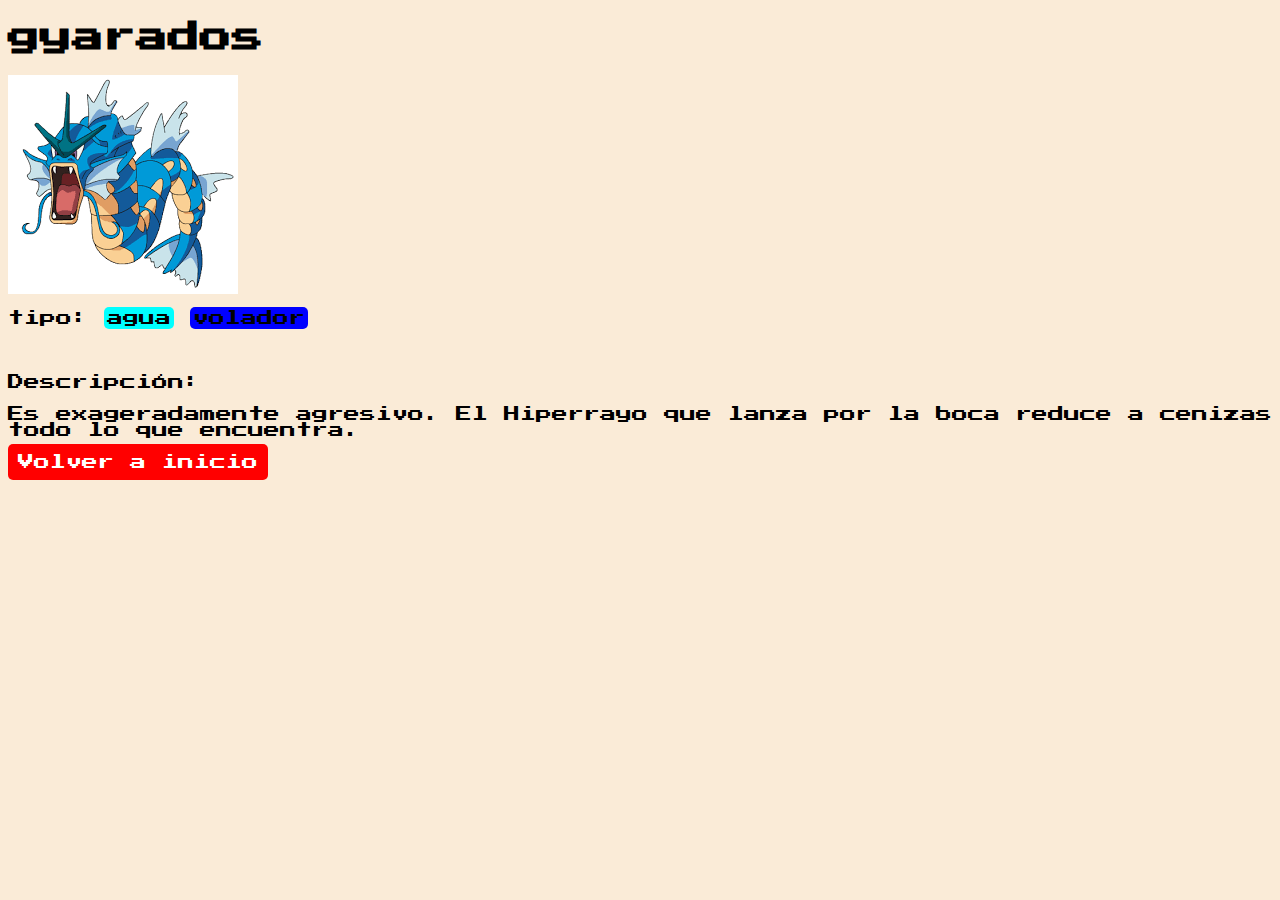
==== view/gyarados.html @ 0a39e210 "first commit" ====
<!DOCTYPE html>
<html lang="en">

<head>
    <meta charset="UTF-8">
    <meta http-equiv="X-UA-Compatible" content="IE=edge">
    <meta name="viewport" content="width=device-width, initial-scale=1.0">
    <title>Pokedex | Gyarados</title>
    <link rel="shortcut icon" href="../img/gyarados.png" type="image/x-icon">
    <link rel="preconnect" href="https://fonts.googleapis.com">
    <link rel="preconnect" href="https://fonts.gstatic.com" crossorigin>
    <link href="https://fonts.googleapis.com/css2?family=Press+Start+2P&display=swap" rel="stylesheet">
    <style>
        body {
            background-color: antiquewhite
        }
        
        a {
            text-decoration: none;
            color: white;
            padding: 10px;
            background-color: red;
            border-radius: 5px;
        }
    </style>
</head>

<body style="font-family: 'Press Start 2P', cursive;">
    <h1>gyarados</h1>
    <img src="../img/gyarados.png" alt="gyarados">
    <p>tipo: <span style="background-color: aqua; padding: 3px; border-radius: 5px;">agua</span> <span style="background-color: blue; padding: 3px; border-radius: 5px;">volador</span></p>
    <br>
    <p>Descripción:</p>
    <p>Es exageradamente agresivo. El Hiperrayo que lanza por la boca reduce a cenizas todo lo que encuentra.</p>
    <a href="../index.html">Volver a inicio</a>
</body>

</html>
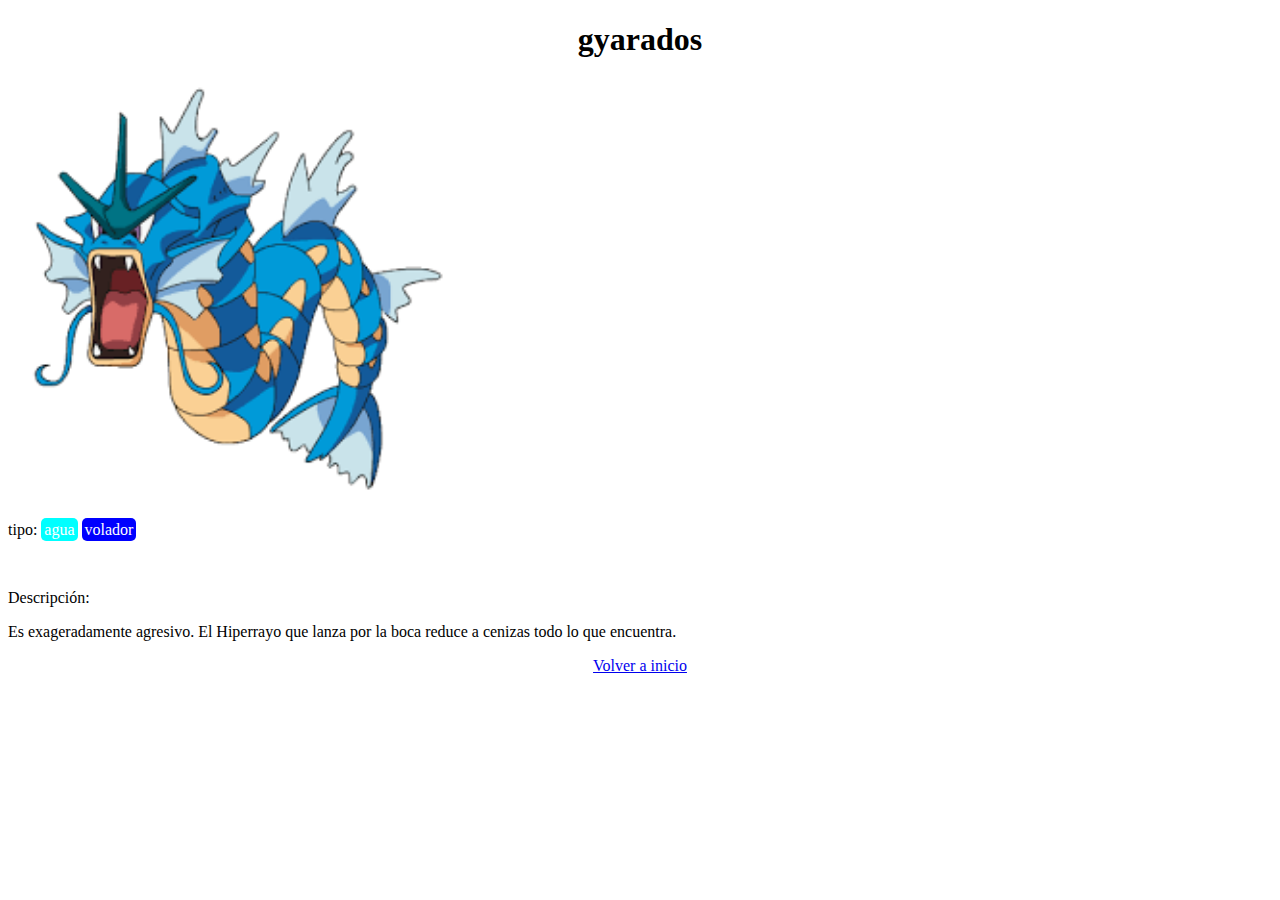
==== commit 9f9bd941: "first commit" ====
--- a/view/gyarados.html
+++ b/view/gyarados.html
@@ -10,29 +10,17 @@
     <link rel="preconnect" href="https://fonts.googleapis.com">
     <link rel="preconnect" href="https://fonts.gstatic.com" crossorigin>
     <link href="https://fonts.googleapis.com/css2?family=Press+Start+2P&display=swap" rel="stylesheet">
-    <style>
-        body {
-            background-color: antiquewhite
-        }
-        
-        a {
-            text-decoration: none;
-            color: white;
-            padding: 10px;
-            background-color: red;
-            border-radius: 5px;
-        }
-    </style>
+    <link rel="stylesheet" href="../css/styles.css">
 </head>
 
-<body style="font-family: 'Press Start 2P', cursive;">
+<body class=".gyarados">
     <h1>gyarados</h1>
     <img src="../img/gyarados.png" alt="gyarados">
-    <p>tipo: <span style="background-color: aqua; padding: 3px; border-radius: 5px;">agua</span> <span style="background-color: blue; padding: 3px; border-radius: 5px;">volador</span></p>
+    <p>tipo: <span id="agua">agua</span> <span id="volador">volador</span></p>
     <br>
     <p>Descripción:</p>
     <p>Es exageradamente agresivo. El Hiperrayo que lanza por la boca reduce a cenizas todo lo que encuentra.</p>
-    <a href="../index.html">Volver a inicio</a>
+    <p id="enlace"><a href="../index.html">Volver a inicio</a></p>
 </body>
 
 </html>--- a/css/styles.css
+++ b/css/styles.css
@@ -0,0 +1,65 @@
+.index {
+    background-image: url("../img/mapa\ Kanto.jpg");
+    background-size: cover;
+    background-position: center;
+    background-attachment: fixed;
+    font-family: 'Press Start 2P', cursive;
+}
+
+h1 {
+    text-align: center;
+}
+
+
+/* los elementos a que se encuentran dentro de un elemento con clase index */
+
+.index a {
+    text-decoration: none;
+    color: white;
+}
+
+span {
+    color: white;
+    background-color: rgba(0, 0, 0, 0.5);
+    padding: 10px;
+    border-radius: 20px 0;
+}
+
+img {
+    width: 35%;
+}
+
+
+/* gyarados.html */
+
+.gyarados {
+    background-color: antiquewhite font-family: 'Press Start 2P', cursive;
+}
+
+.gyarados a {
+    text-decoration: none;
+    color: white;
+    padding: 10px;
+    background-color: red;
+    border-radius: 5px;
+}
+
+#enlace {
+    text-align: center;
+}
+
+image {
+    width: 25%;
+}
+
+#agua {
+    background-color: aqua;
+    padding: 3px;
+    border-radius: 5px;
+}
+
+#volador {
+    background-color: blue;
+    padding: 3px;
+    border-radius: 5px;
+}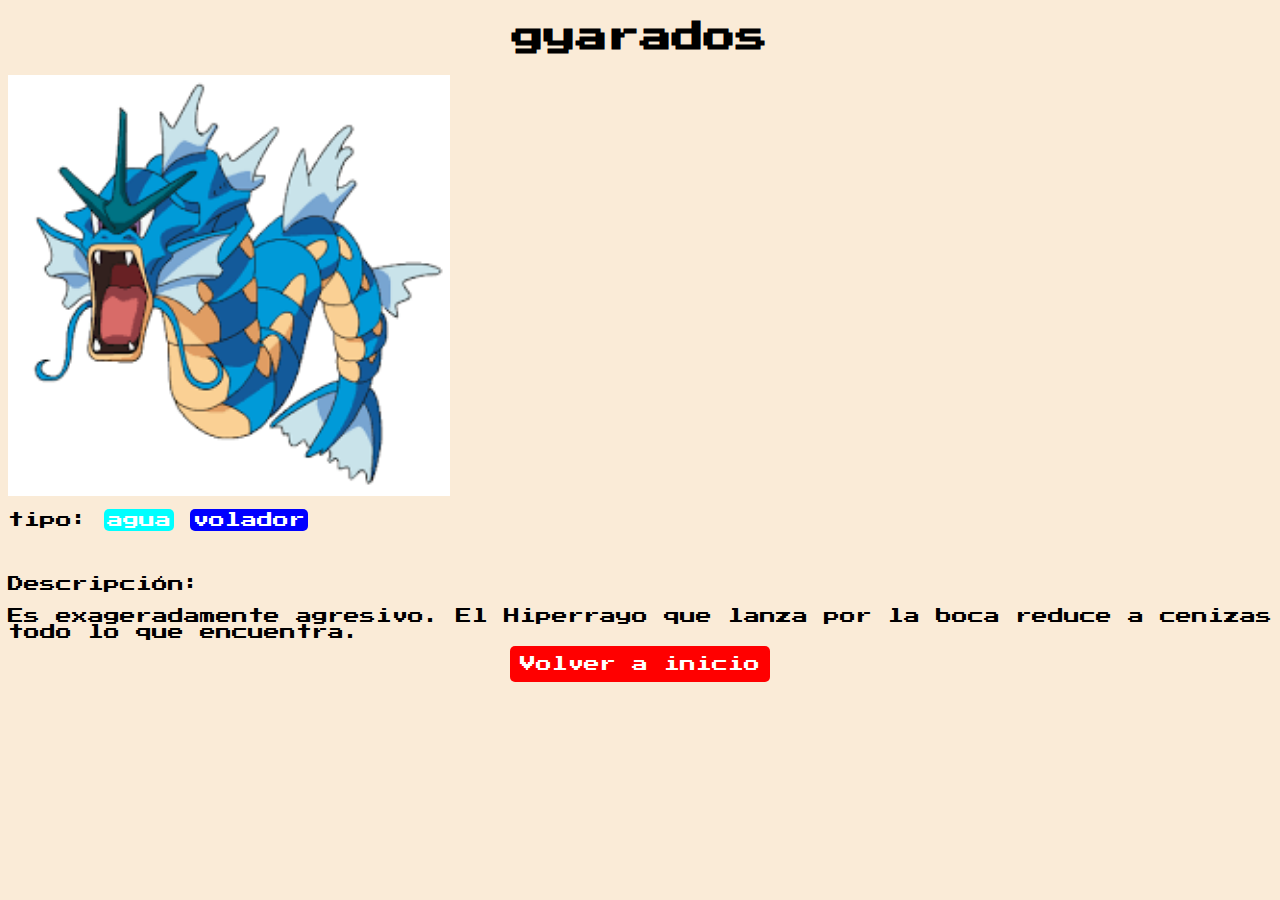
==== commit 66272781: "first commit" ====
--- a/view/gyarados.html
+++ b/view/gyarados.html
@@ -13,7 +13,8 @@
     <link rel="stylesheet" href="../css/styles.css">
 </head>
 
-<body class=".gyarados">
+
+<body class="gyarados" style="font-family: 'Press Start 2P', cursive;">
     <h1>gyarados</h1>
     <img src="../img/gyarados.png" alt="gyarados">
     <p>tipo: <span id="agua">agua</span> <span id="volador">volador</span></p>
--- a/css/styles.css
+++ b/css/styles.css
@@ -33,7 +33,7 @@
 /* gyarados.html */
 
 .gyarados {
-    background-color: antiquewhite font-family: 'Press Start 2P', cursive;
+    background-color: antiquewhite
 }
 
 .gyarados a {
@@ -49,7 +49,7 @@
 }
 
 image {
-    width: 25%;
+    width: 10%;
 }
 
 #agua {
@@ -62,4 +62,39 @@
     background-color: blue;
     padding: 3px;
     border-radius: 5px;
+}
+
+
+/* jolteon.html */
+
+.jolteon {
+    background-color: blanchedalmond
+}
+
+.jolteon a {
+    text-decoration: none;
+    color: white;
+    padding: 10px;
+    background-color: red;
+    border-radius: 5px;
+}
+
+#enlace {
+    text-align: center;
+}
+
+span {
+    background-color: yellow;
+    padding: 3px;
+    border-radius: 5px;
+}
+
+
+/* media query para el diseño responsive */
+
+@media only screen and (max-width: 600px) {
+    .index img,
+    .gyarados img {
+        width: 100%;
+    }
 }